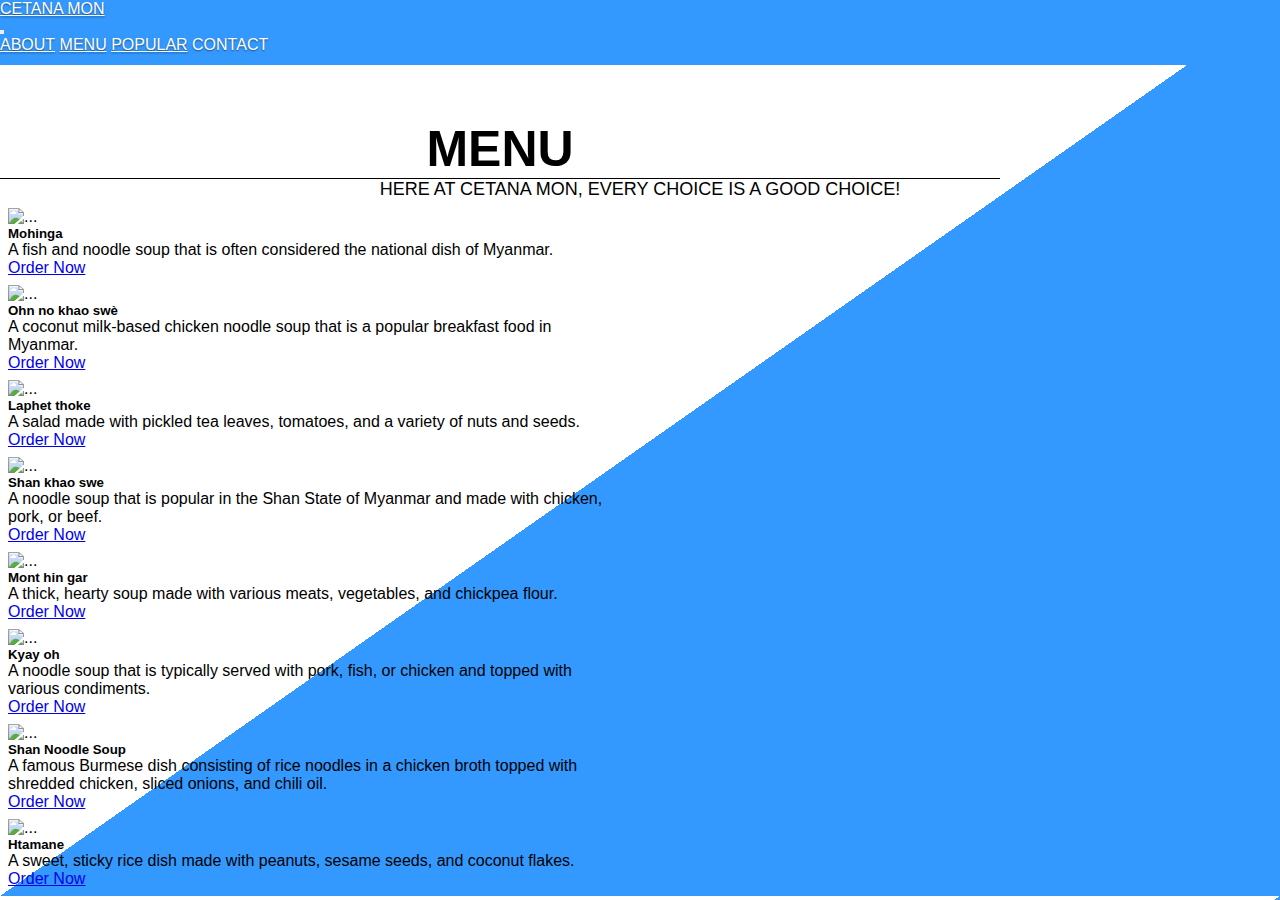
==== menu.html @ 98b92974 "move files" ====
<!DOCTYPE html>
<html lang="en">
<head>
    <meta charset="UTF-8">
    <meta http-equiv="X-UA-Compatible" content="IE=edge">
    <meta name="viewport" content="width=device-width, initial-scale=1.0">

     <!-- Bootstrap -->
    <link href="https://cdn.jsdelivr.net/npm/bootstrap@5.2.0/dist/css/bootstrap.min.css" rel="stylesheet" integrity="sha384-gH2yIJqKdNHPEq0n4Mqa/HGKIhSkIHeL5AyhkYV8i59U5AR6csBvApHHNl/vI1Bx" crossorigin="anonymous">

    <!-- Custom CSS -->
    <link rel="stylesheet" href="styles/boilerplate.css">
    <link rel="stylesheet" href="styles/menu.css">

    <title>Menu</title>
</head>
<body>
    <main class="main">
        <!-- navbar -->        
        <nav class="ps-3 navbar navbar-expand-lg fixed-top" id="mainNavBar">
            <div class="container-fluid d-flex">
                <div>
                    <a class="navbar-brand fs-2 me-auto" href="index.html">CETANA MON</a>
                </div>
              <button class="navbar-toggler" type="button" data-bs-toggle="collapse" data-bs-target="#navbarNavAltMarkup" aria-controls="navbarNavAltMarkup" aria-expanded="false" aria-label="Toggle navigation">
                <span class="navbar-toggler-icon"></span>
              </button>
              <div class="collapse navbar-collapse justify-content-end" id="navbarNavAltMarkup">
                <div class="navbar-nav fs-5 ms-auto">
                  <a class="nav-link" href="#">ABOUT</a>
                  <a class="nav-link" href="menu.html">MENU</a>
                  <a class="nav-link" href="index.html">POPULAR</a>
                  <a class="nav-link">CONTACT</a>
                </div>
              </div>
            </div>
          </nav>
    </main>

    <!-- heading -->
    <section class="menu">
        <div class="row">
            <h1 class="p-4 col-6 offset-3">MENU</h1> 
        </div>    
        <div  class="secondary">
            <p>HERE AT CETANA MON, EVERY CHOICE IS A GOOD CHOICE!</p>
        </div>
    </section>
    <!-- menu -->
    <section class="container-fluid row " id="card-container">

    </section>

<script src="https://cdn.jsdelivr.net/npm/bootstrap@5.2.0/dist/js/bootstrap.bundle.min.js" integrity="sha384-A3rJD856KowSb7dwlZdYEkO39Gagi7vIsF0jrRAoQmDKKtQBHUuLZ9AsSv4jD4Xa" crossorigin="anonymous"></script>
<script src="scripts/menu.js"></script>
</body>
</html>
---- styles/boilerplate.css ----
*{
    box-sizing: border-box;
    margin: 0;
    padding: 0;
}

body {
    font-family: "Open Sans", sans-serif;
    color: black;
}

#mainNavBar {
    background-color: #3399ff;
    height: 65px;
    text-shadow: 0 0.05rem 0.1rem rgba(0, 0, 0, 0.5);
    /* #06AED5  #086788*/
}

#mainNavBar a{
    color: #fff;
    font-size: 1rem;
}

.carousel-item img{
    height: 500px;
}
---- styles/menu.css ----
h1 {
    display: block;
    max-width: 1000px;
    text-align: center;
    font-size: 50px;
    border-bottom: 1px solid;
}

body{
    background: linear-gradient(to bottom right, white 50%, #3399ff 50%);
}

.secondary{
    text-align: center;
    font-size: 18px;
}

.card {
    width: 48%;
    margin: 8px;
}

.card img {
    width: 100%;
}

.menu {
    margin-top: 55px;
}
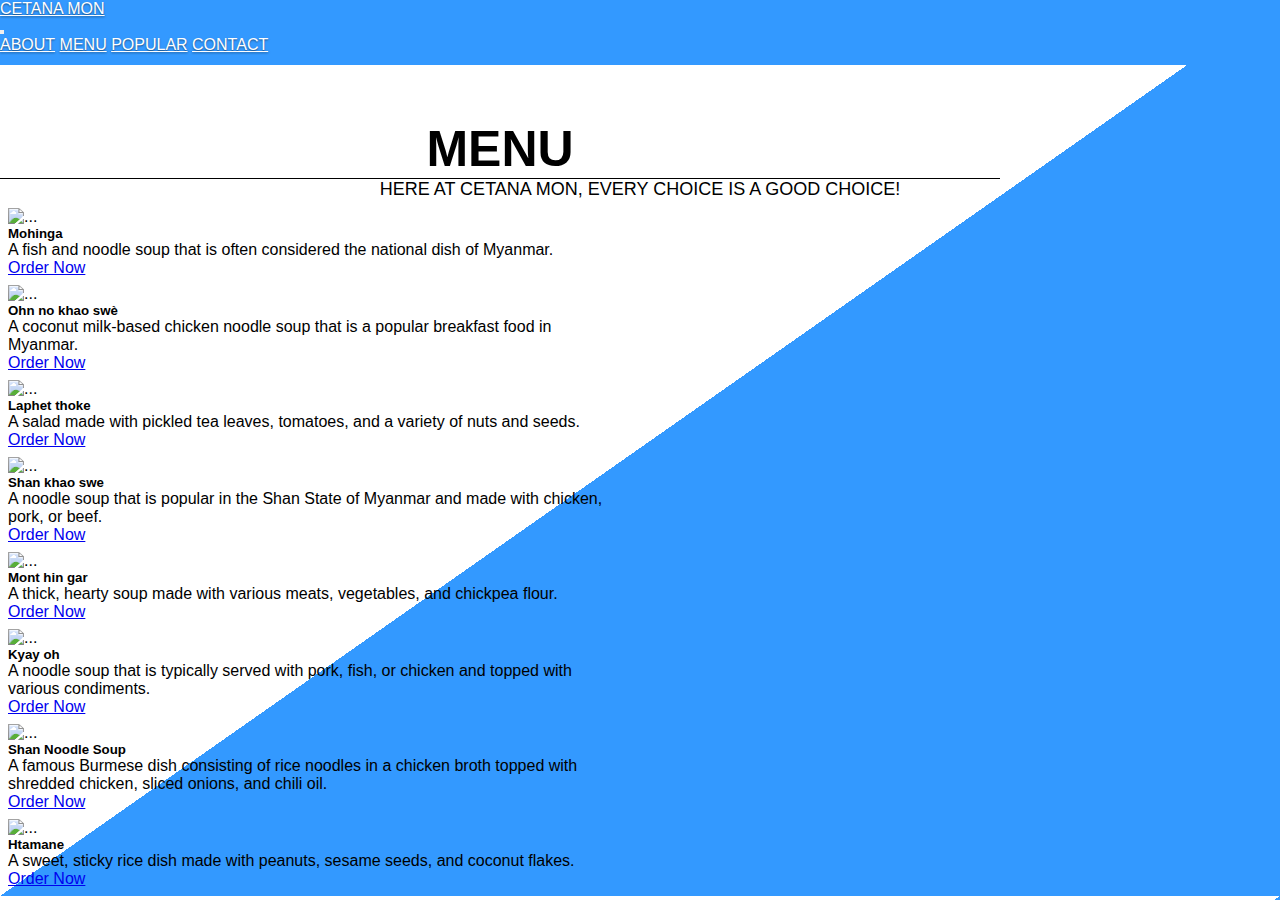
==== commit 0ed9c653: "fixed anchor links" ====
--- a/menu.html
+++ b/menu.html
@@ -27,10 +27,10 @@
               </button>
               <div class="collapse navbar-collapse justify-content-end" id="navbarNavAltMarkup">
                 <div class="navbar-nav fs-5 ms-auto">
-                  <a class="nav-link" href="#">ABOUT</a>
-                  <a class="nav-link" href="menu.html">MENU</a>
-                  <a class="nav-link" href="index.html">POPULAR</a>
-                  <a class="nav-link">CONTACT</a>
+                  <a class="nav-link" href="index.html#about">ABOUT</a>
+                  <a class="nav-link" href="#">MENU</a>
+                  <a class="nav-link" href="index.html#popular">POPULAR</a>
+                  <a class="nav-link" href="index.html#contact">CONTACT</a>
                 </div>
               </div>
             </div>
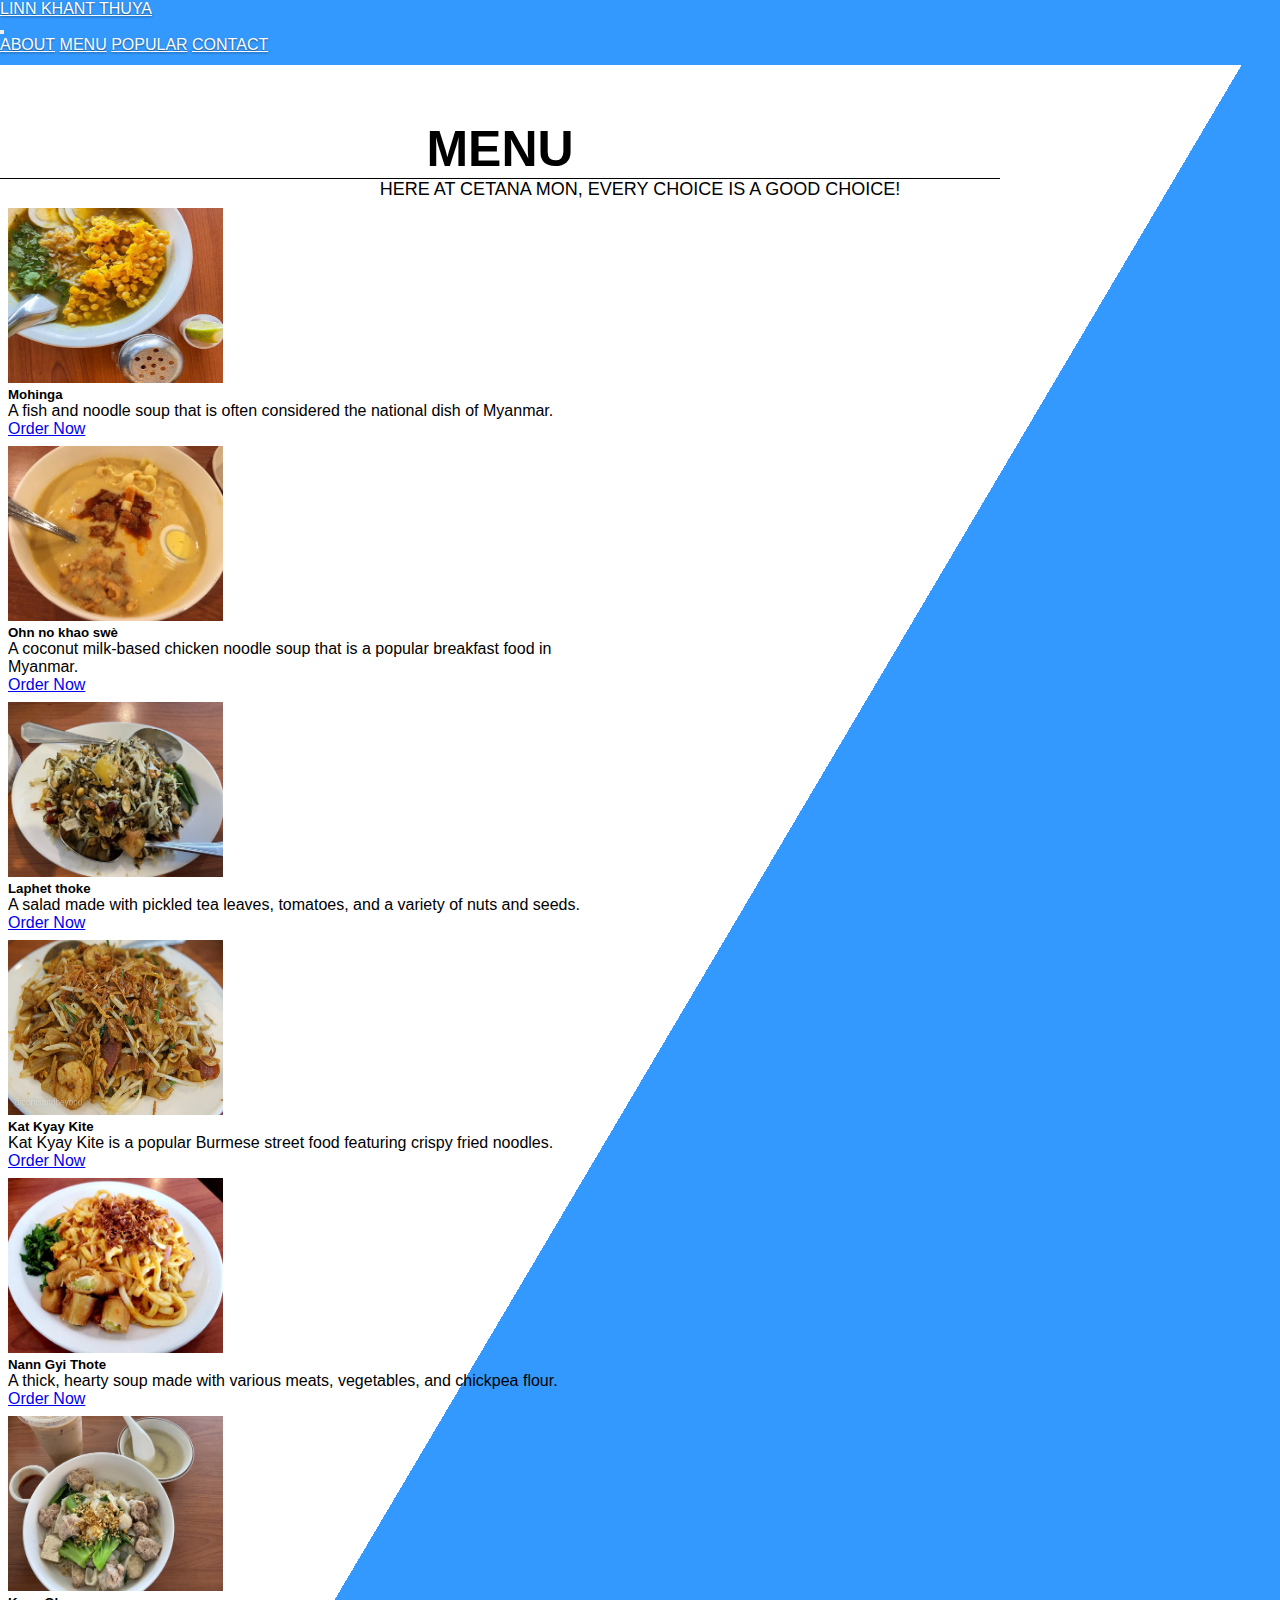
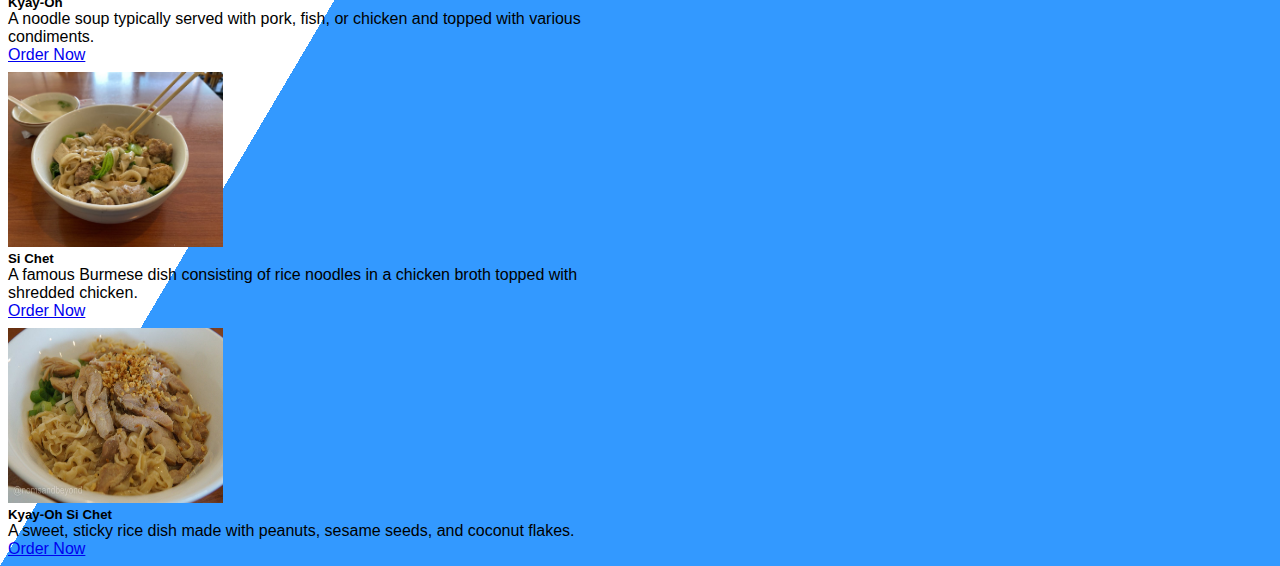
==== commit 33053200: "Initial Push for Change" ====
--- a/menu.html
+++ b/menu.html
@@ -20,7 +20,7 @@
         <nav class="ps-3 navbar navbar-expand-lg fixed-top" id="mainNavBar">
             <div class="container-fluid d-flex">
                 <div>
-                    <a class="navbar-brand fs-2 me-auto" href="index.html">CETANA MON</a>
+                    <a class="navbar-brand fs-2 me-auto" href="index.html">LINN KHANT THUYA</a>
                 </div>
               <button class="navbar-toggler" type="button" data-bs-toggle="collapse" data-bs-target="#navbarNavAltMarkup" aria-controls="navbarNavAltMarkup" aria-expanded="false" aria-label="Toggle navigation">
                 <span class="navbar-toggler-icon"></span>
